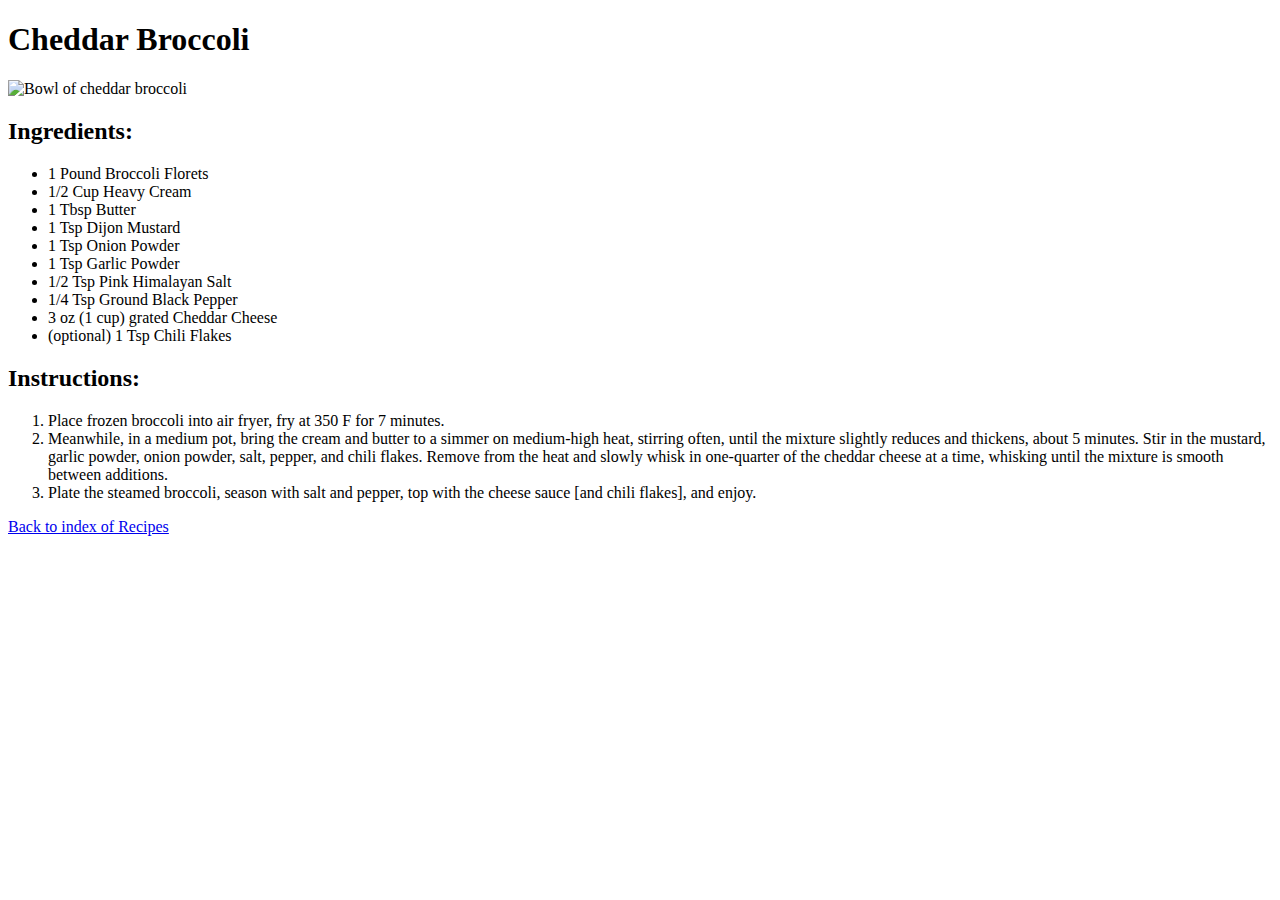
==== cheddar-broccoli.html @ 9df54159 "Add HTML files" ====
<!DOCTYPE html>
<html lang="en">
<head>
    <meta charset="UTF-8">
    <title>Cheddar Broccoli</title>
</head>
<body>
    <h1>Cheddar Broccoli</h1>
    <img src="http://images-gmi-pmc.edge-generalmills.com/49cbd840-ebb6-486e-b59b-4d91c4e9f1ee.jpg" alt="Bowl of cheddar broccoli" width="500">
    <h2>Ingredients:</h2>
    <ul>
        <li>1 Pound Broccoli Florets</li>
        <li>1/2 Cup Heavy Cream</li>
        <li>1 Tbsp Butter</li>
        <li>1 Tsp Dijon Mustard</li>
        <li>1 Tsp Onion Powder</li>
        <li>1 Tsp Garlic Powder</li>
        <li>1/2 Tsp Pink Himalayan Salt</li>
        <li>1/4 Tsp Ground Black Pepper</li>
        <li>3 oz (1 cup) grated Cheddar Cheese</li>
        <li>(optional) 1 Tsp Chili Flakes</li>
    </ul>
    <h2>Instructions:</h2>
    <ol>
        <li>Place frozen broccoli into air fryer, fry at 350 F for 7 minutes.</li>
        <li>Meanwhile, in a medium pot, bring the cream and butter to a simmer on medium-high heat, stirring often, until the mixture slightly reduces and thickens, about 5 minutes. Stir in the mustard, garlic powder, onion powder, salt, pepper, and chili flakes. Remove from the heat and slowly whisk in one-quarter of the cheddar cheese at a time, whisking until the mixture is smooth between additions.</li>
        <li>Plate the steamed broccoli, season with salt and pepper, top with the cheese sauce [and chili flakes], and enjoy.</li>
    </ol>
    <p><a href="./index.html">Back to index of Recipes</a></p>
</body>
</html>
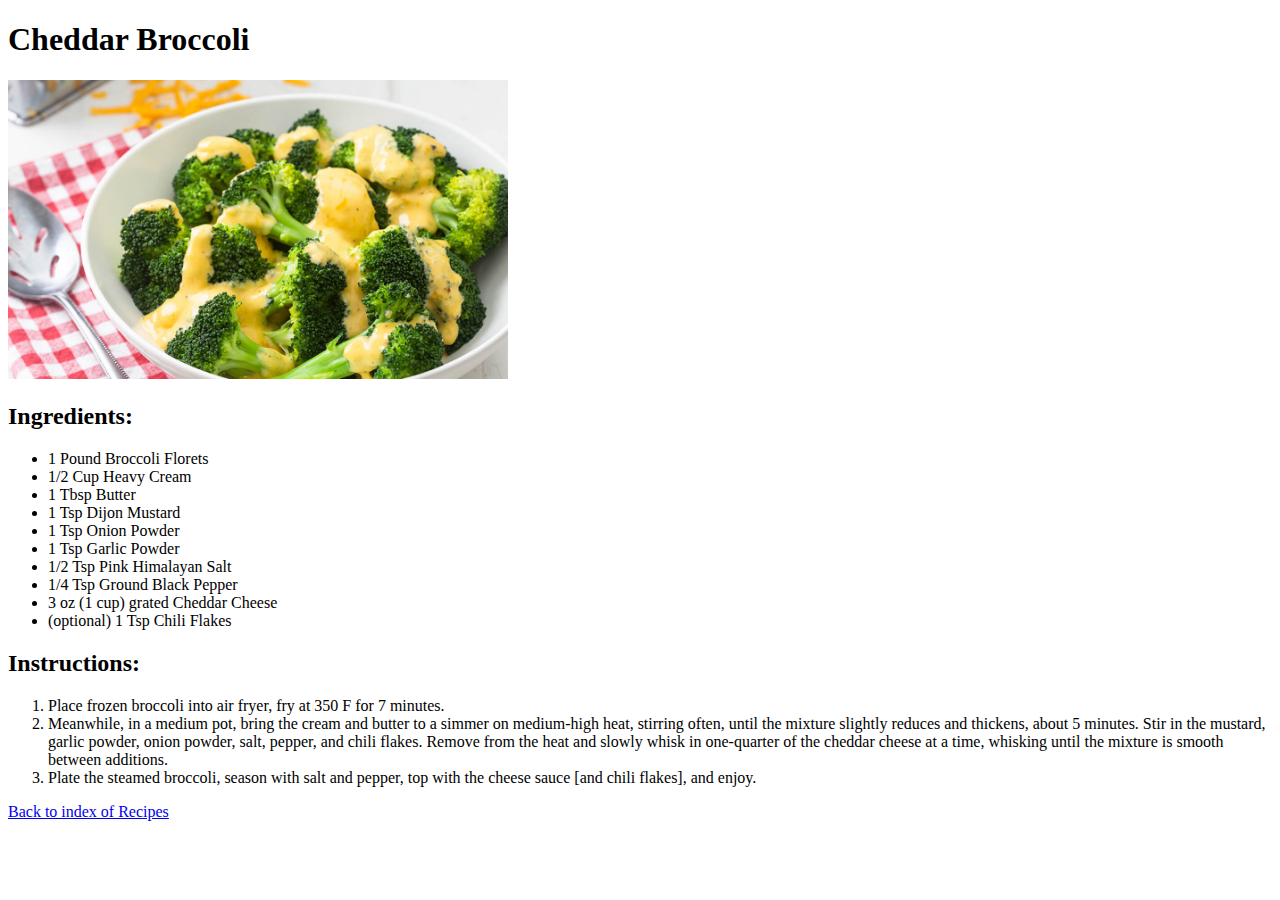
==== commit b2d6170b: "Added local images and new recipe" ====
--- a/cheddar-broccoli.html
+++ b/cheddar-broccoli.html
@@ -6,7 +6,7 @@
 </head>
 <body>
     <h1>Cheddar Broccoli</h1>
-    <img src="http://images-gmi-pmc.edge-generalmills.com/49cbd840-ebb6-486e-b59b-4d91c4e9f1ee.jpg" alt="Bowl of cheddar broccoli" width="500">
+    <img src="./images/cheddar-broccoli.jpg" alt="Bowl of cheddar broccoli" width="500">
     <h2>Ingredients:</h2>
     <ul>
         <li>1 Pound Broccoli Florets</li>
